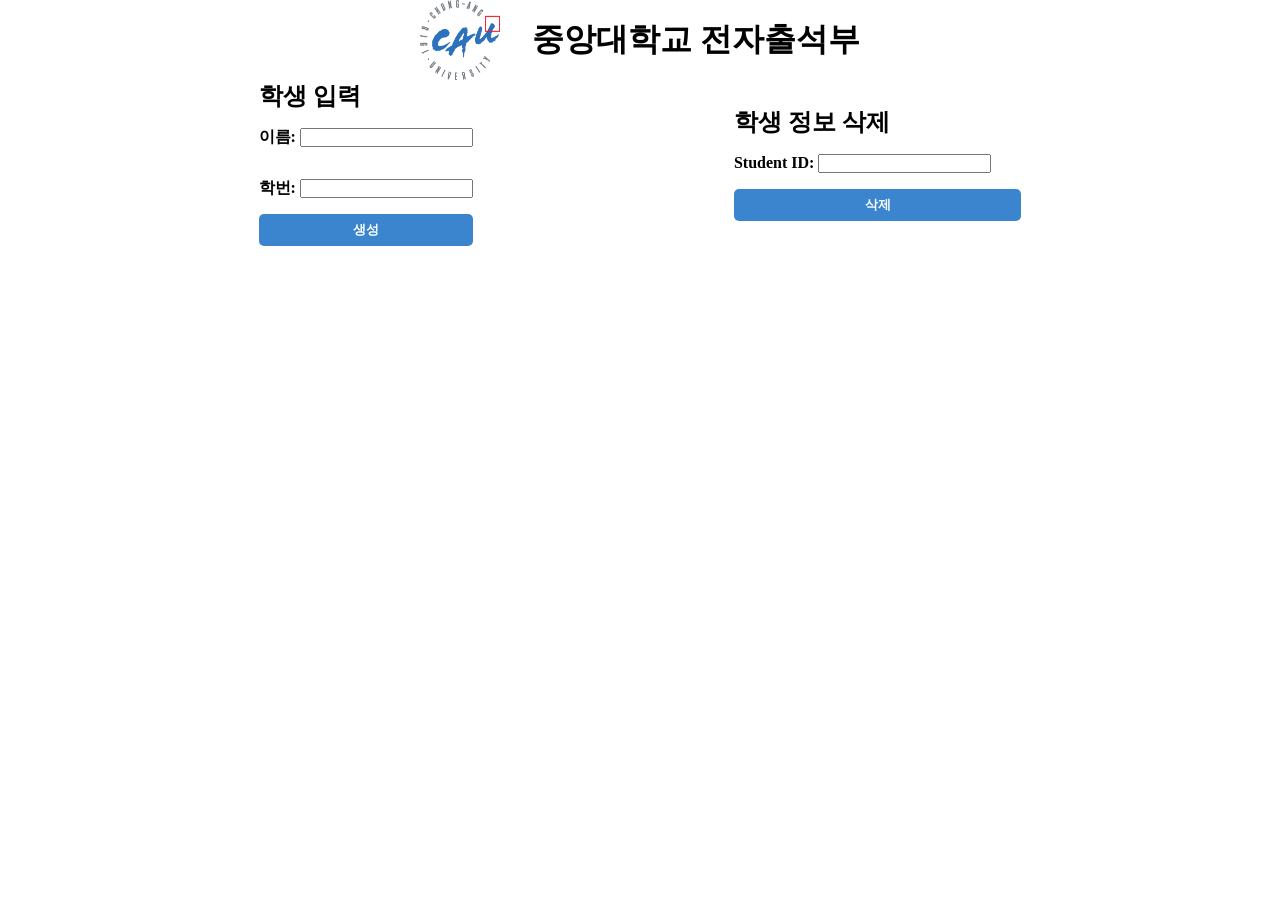
==== test.html @ e5951da4 "디자인 작업중" ====
<!DOCTYPE html>
<html lang="en">
  <head>
    <meta charset="UTF-8" />
    <meta name="viewport" content="width=device-width, initial-scale=1.0" />
    <link rel="stylesheet" href="style.css" />
    <title>전자출석부</title>
  </head>
  <body>
    <header>
      <img src="./Chung-Ang_University_logo.png" alt="중앙대로고" />
      <h1>중앙대학교 전자출석부</h1>
    </header>

    <div id="container">
      <div id="register-delete-container">
        <div>
          <h2>학생 입력</h2>
          <form id="create-student-form">
            <label for="name">이름:</label>
            <input type="text" id="name" name="name" required />
            <br />
            <label for="studentNo">학번:</label>
            <input type="text" id="studentNo" name="studentNo" required />
            <br />
            <button type="submit">생성</button>
          </form>
        </div>
        <div>
          <h2>학생 정보 삭제</h2>
          <label for="delete-student-id">Student ID:</label>
          <input
            type="number"
            id="delete-student-id"
            name="delete-student-id"
            required
          />
          <button id="delete-student">삭제</button>
        </div>
      </div>
      <div>
        <ul id="students-list"></ul>
      </div>
    </div>

    <script src="app.js"></script>
  </body>
</html>
---- style.css ----
* {
  margin: 0;
  padding: 0;
}

header {
  display: flex;
  justify-content: center;
  align-items: center;
  height: 80px;
  background-color: white;
}

header img {
  width: 80px;
  height: 80px;
  margin-right: 2rem;
}

#container {
  display: flex;
  flex-direction: column;
  justify-content: center;
  align-items: center;
}

#register-delete-container {
  width: 80%;
  display: flex;
  justify-content: space-around;
  align-items: center;
}

#create-student-form {
  width: 100%;
}

label {
  font-weight: bold;
}
input {
  margin: 1rem 0;
}

button {
  width: 100%;
  border: none;
  background-color: #3b85cf;
  border-radius: 5px;
  height: 2rem;
  color: white;
  font-weight: bold;
}

li {
  list-style: none;
}

#attendance-color {
  height: 50px;
  border-radius: 5px;
  margin-bottom: 10px;
  text-align: center;
  font-weight: bold;
  line-height: 50px;
  cursor: pointer;
}

#student-container {
  border: 1px solid rgb(185, 185, 185);
  border-radius: 5px;
  padding: 5px;
}

#buttonContainer {
  display: flex;
  justify-content: space-around;
}

ul {
  display: grid;
  justify-content: center;
  grid-template-columns: repeat(5, 150px);
  gap: 80px;
}
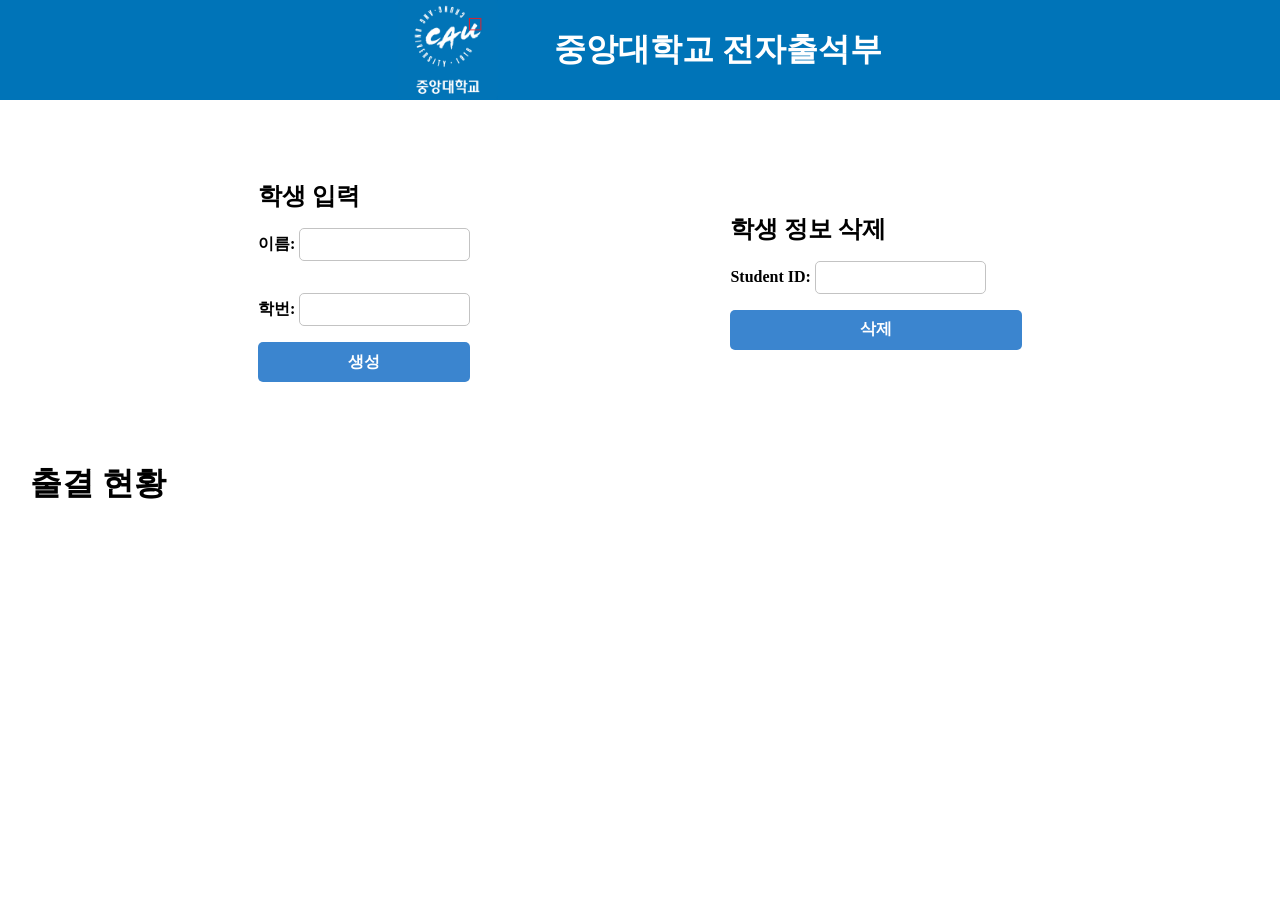
==== commit 24afb0d8: "css 일부수정" ====
--- a/test.html
+++ b/test.html
@@ -8,7 +8,7 @@
   </head>
   <body>
     <header>
-      <img src="./Chung-Ang_University_logo.png" alt="중앙대로고" />
+      <img src="./unnamed.png" alt="중앙대로고" />
       <h1>중앙대학교 전자출석부</h1>
     </header>
 
@@ -38,7 +38,9 @@
           <button id="delete-student">삭제</button>
         </div>
       </div>
-      <div>
+
+      <div id="list-container">
+        <h1>출결 현황</h1>
         <ul id="students-list"></ul>
       </div>
     </div>
--- a/style.css
+++ b/style.css
@@ -7,17 +7,19 @@
   display: flex;
   justify-content: center;
   align-items: center;
-  height: 80px;
-  background-color: white;
+  height: 100px;
+  background-color: #0074b8;
+  color: white;
 }
 
 header img {
-  width: 80px;
-  height: 80px;
-  margin-right: 2rem;
+  width: 100px;
+  height: 100px;
+  margin-right: 3.5rem;
 }
 
 #container {
+  margin-top: 5rem;
   display: flex;
   flex-direction: column;
   justify-content: center;
@@ -38,8 +40,17 @@
 label {
   font-weight: bold;
 }
+
 input {
   margin: 1rem 0;
+  padding: 8px 0;
+  border: 1px solid rgb(195, 195, 195);
+  border-radius: 5px;
+}
+
+input:focus {
+  border-color: #3b85cf;
+  outline: none;
 }
 
 button {
@@ -47,13 +58,28 @@
   border: none;
   background-color: #3b85cf;
   border-radius: 5px;
-  height: 2rem;
+  height: 2.5rem;
   color: white;
   font-weight: bold;
+  font-size: 1rem;
+}
+
+#list-container {
+  margin-top: 4rem;
+  padding: 1rem;
+  border-radius: 10px;
+}
+
+#list-container h1 {
+  margin-bottom: 3rem;
 }
 
 li {
   list-style: none;
+}
+
+li p {
+  margin: 10px 0;
 }
 
 #attendance-color {
@@ -64,12 +90,14 @@
   font-weight: bold;
   line-height: 50px;
   cursor: pointer;
+  color: white;
 }
 
 #student-container {
   border: 1px solid rgb(185, 185, 185);
   border-radius: 5px;
   padding: 5px;
+  background-color: white;
 }
 
 #buttonContainer {
@@ -80,6 +108,6 @@
 ul {
   display: grid;
   justify-content: center;
-  grid-template-columns: repeat(5, 150px);
+  grid-template-columns: repeat(5, 180px);
   gap: 80px;
 }
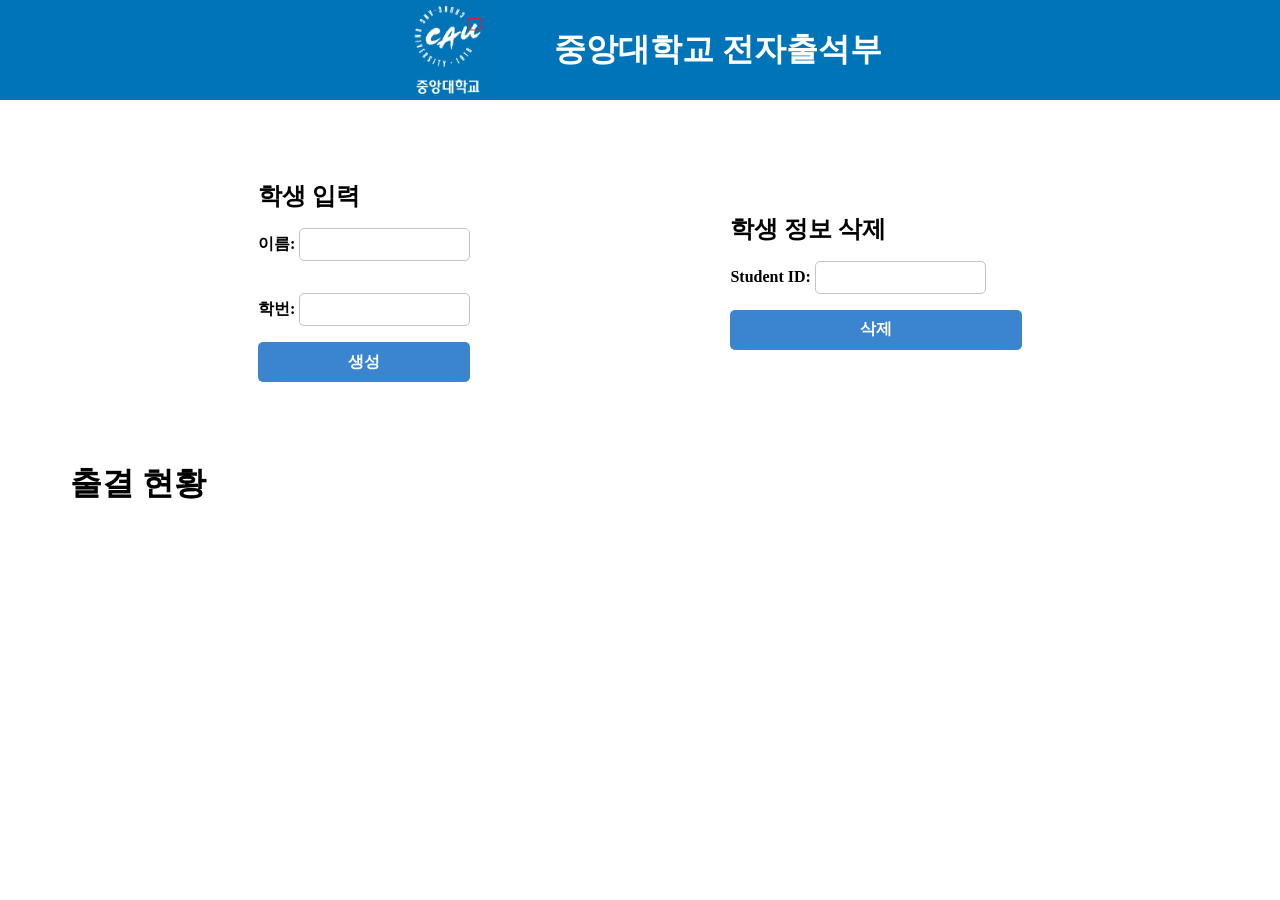
==== commit 90424f22: "반응형 조금 추가" ====
--- a/test.html
+++ b/test.html
@@ -3,7 +3,7 @@
   <head>
     <meta charset="UTF-8" />
     <meta name="viewport" content="width=device-width, initial-scale=1.0" />
-    <link rel="stylesheet" href="style.css" />
+    <link rel="stylesheet" href="./style.css" />
     <title>전자출석부</title>
   </head>
   <body>
--- a/style.css
+++ b/style.css
@@ -109,5 +109,39 @@
   display: grid;
   justify-content: center;
   grid-template-columns: repeat(5, 180px);
-  gap: 80px;
+  gap: 60px;
 }
+
+@media (max-width: 1200px) {
+  ul {
+    grid-template-columns: repeat(4, 180px);
+    gap: 40px;
+  }
+}
+
+@media (max-width: 850px) {
+  ul {
+    grid-template-columns: repeat(3, 180px);
+    gap: 30px;
+  }
+}
+
+@media (max-width: 670px) {
+  header img {
+    margin-right: 0;
+  }
+  header h1 {
+    font-size: 1.5rem;
+  }
+  #register-delete-container {
+    flex-direction: column;
+    align-items: start;
+  }
+  #register-delete-container div:first-child {
+    margin-bottom: 2rem;
+  }
+  ul {
+    grid-template-columns: repeat(2, 180px);
+    gap: 20px;
+  }
+}
